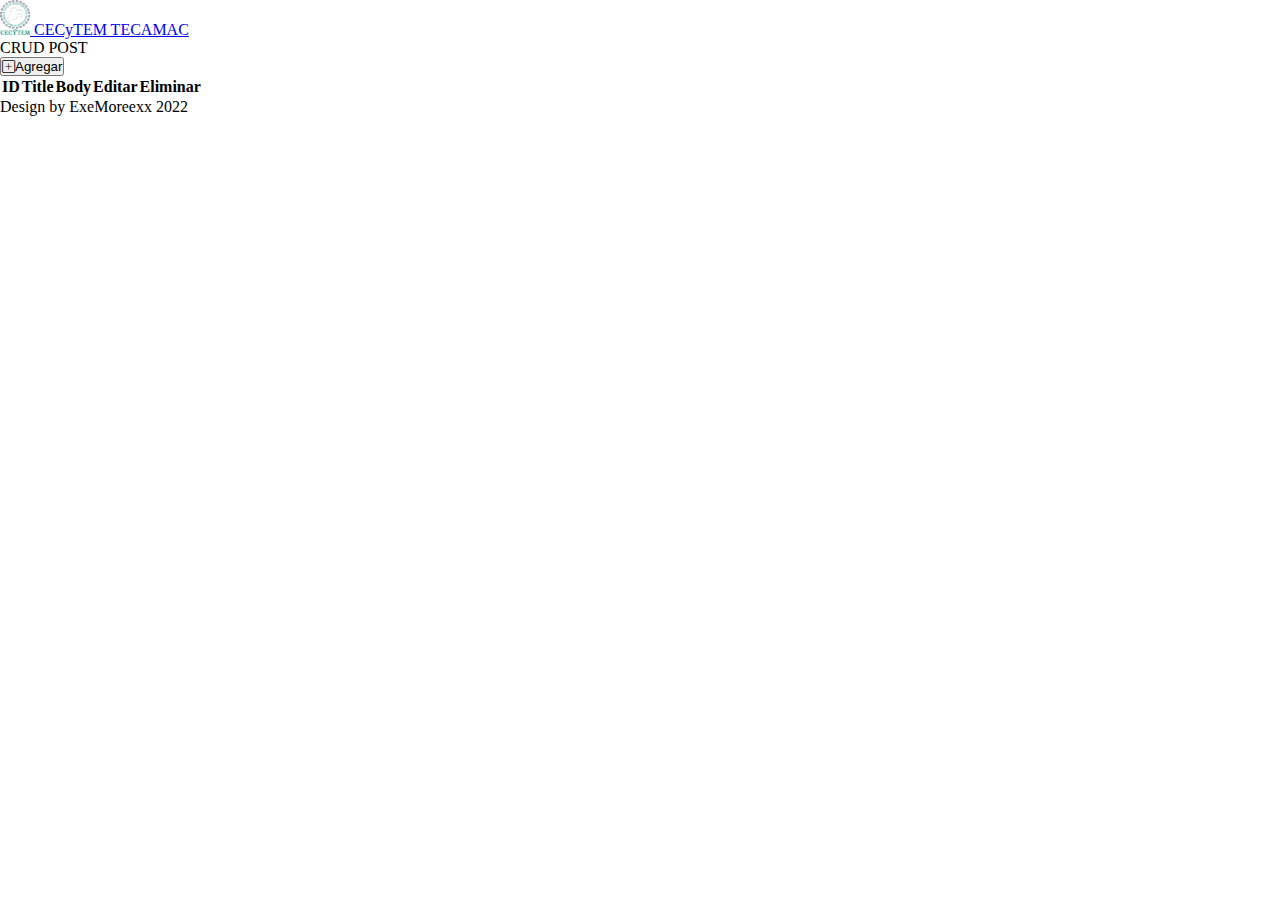
==== 01_CRUD/index.html @ 19387a5e "Mi primer commit" ====
<!DOCTYPE html>
<html lang="en">
  <head>
    <meta charset="UTF-8" />
    <meta http-equiv="X-UA-Compatible" content="IE=edge" />
    <meta name="viewport" content="width=device-width, initial-scale=1.0" />
    <title>CRUD</title>
    <link
      href="https://cdn.jsdelivr.net/npm/bootstrap@5.2.2/dist/css/bootstrap.min.css"
      rel="stylesheet"
      integrity="sha384-Zenh87qX5JnK2Jl0vWa8Ck2rdkQ2Bzep5IDxbcnCeuOxjzrPF/et3URy9Bv1WTRi"
      crossorigin="anonymous"
    />
    <script
      src="https://cdn.jsdelivr.net/npm/bootstrap@5.2.2/dist/js/bootstrap.bundle.min.js"
      integrity="sha384-OERcA2EqjJCMA+/3y+gxIOqMEjwtxJY7qPCqsdltbNJuaOe923+mo//f6V8Qbsw3"
      crossorigin="anonymous"
    ></script>
    <link
      rel="stylesheet"
      href="https://cdn.jsdelivr.net/npm/bootstrap-icons@1.9.1/font/bootstrap-icons.css"
    />
    <link rel="stylesheet" href="../css/01_style.css" />
  </head>
  <body onload="cargarPosts()">
    <div class="container-fluid">
      <nav class="navbar navbar-dark bg-dark">
        <div class="container-fluid">
          <a class="navbar-brand" href="#">
            <img
              src="../img/logo.png"
              alt="Logo"
              width="30"
              height="35"
              class="d-inline-block align-text-top"
            />
            CECyTEM TECAMAC
          </a>
        </div>
      </nav>
      <div class="card text-center">
        <div class="card-header">CRUD POST</div>
        <div class="card-body">
          <button type="button" class="btn btn-success float-end mb-3">
            <i class="bi bi-plus-square m-1"></i>Agregar
          </button>
          <table class="table">
            <thead class="table-dark">
              <tr>
                <th scope="col">ID</th>
                <th scope="col">Title</th>
                <th scope="col">Body</th>
                <th scope="col">Editar</th>
                <th scope="col">Eliminar</th>
              </tr>
            </thead>
            <tbody id="lista">
            </tbody>
          </table>
        </div>
        <div class="card-footer text-muted">Design by ExeMoreexx 2022</div>
      </div>
    </div>
    <script
      src="https://cdn.jsdelivr.net/npm/@popperjs/core@2.11.6/dist/umd/popper.min.js"
      integrity="sha384-oBqDVmMz9ATKxIep9tiCxS/Z9fNfEXiDAYTujMAeBAsjFuCZSmKbSSUnQlmh/jp3"
      crossorigin="anonymous"
    ></script>
    <script
      src="https://cdn.jsdelivr.net/npm/bootstrap@5.2.2/dist/js/bootstrap.min.js"
      integrity="sha384-IDwe1+LCz02ROU9k972gdyvl+AESN10+x7tBKgc9I5HFtuNz0wWnPclzo6p9vxnk"
      crossorigin="anonymous"
    ></script>
    <script src="../js/01_main.js"></script>
  </body>
</html>
---- css/01_style.css ----
* {
  padding: 0;
  margin: 0;
  box-sizing: border-box;
}
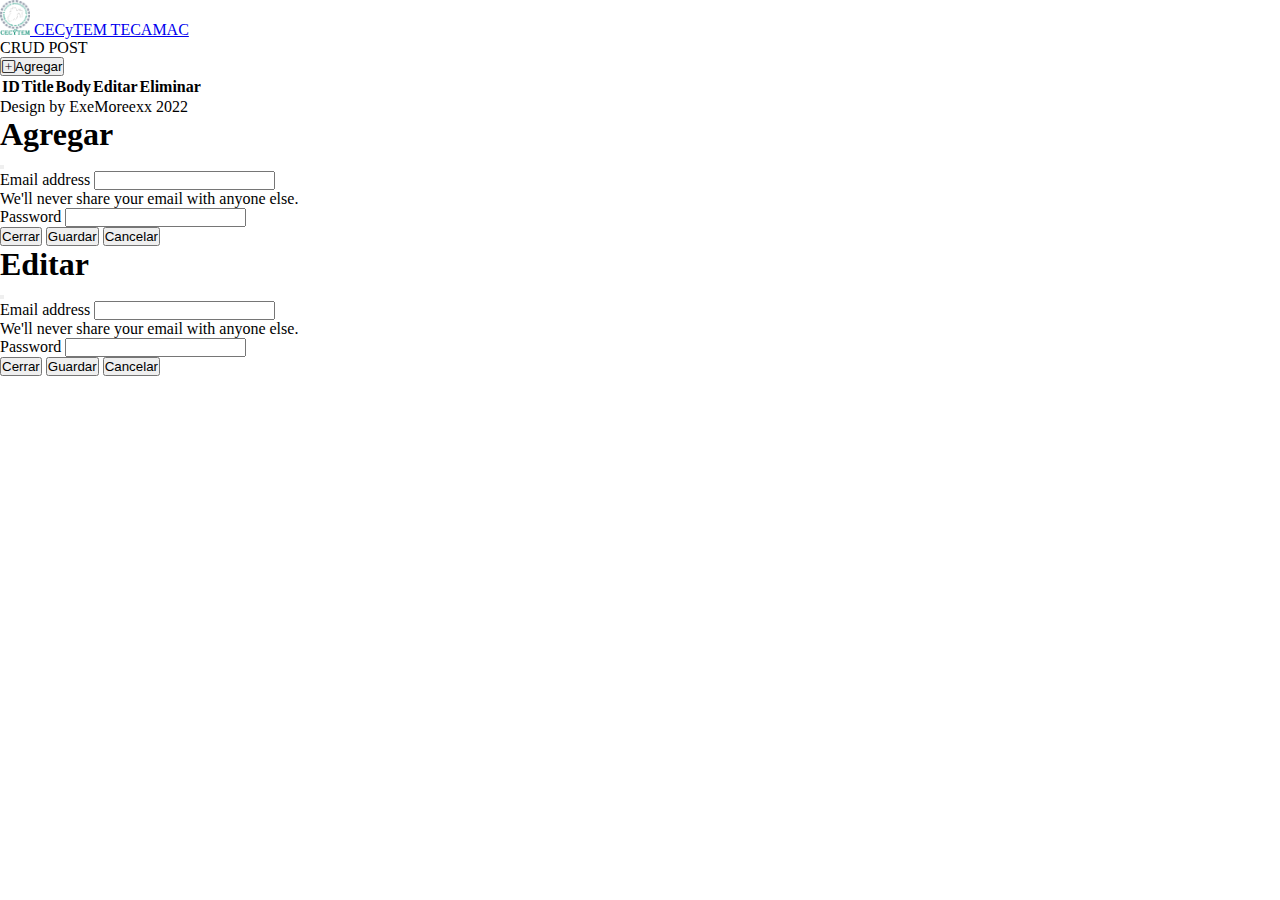
==== commit 169eb595: "Update" ====
--- a/01_CRUD/index.html
+++ b/01_CRUD/index.html
@@ -41,7 +41,12 @@
       <div class="card text-center">
         <div class="card-header">CRUD POST</div>
         <div class="card-body">
-          <button type="button" class="btn btn-success float-end mb-3">
+          <button
+            type="button"
+            class="btn btn-success float-end mb-3"
+            data-bs-toggle="modal"
+            data-bs-target="#addModal"
+          >
             <i class="bi bi-plus-square m-1"></i>Agregar
           </button>
           <table class="table">
@@ -54,13 +59,147 @@
                 <th scope="col">Eliminar</th>
               </tr>
             </thead>
-            <tbody id="lista">
-            </tbody>
+            <tbody id="lista"></tbody>
           </table>
         </div>
         <div class="card-footer text-muted">Design by ExeMoreexx 2022</div>
       </div>
     </div>
+    <!-- Modal Agregar -->
+    <div
+      class="modal fade"
+      id="addModal"
+      tabindex="-1"
+      aria-labelledby="exampleModalLabel"
+      aria-hidden="true"
+    >
+      <div class="modal-dialog">
+        <div class="modal-content">
+          <div class="modal-header">
+            <h1 class="modal-title fs-5" id="exampleModalLabel">Agregar</h1>
+            <button
+              type="button"
+              class="btn-close"
+              data-bs-dismiss="modal"
+              aria-label="Close"
+            ></button>
+          </div>
+          <div class="modal-body">
+            <form>
+              <div class="mb-3">
+                <label for="exampleInputEmail1" class="form-label"
+                  >Email address</label
+                >
+                <input
+                  type="email"
+                  class="form-control"
+                  id="exampleInputEmail1"
+                  aria-describedby="emailHelp"
+                />
+                <div id="emailHelp" class="form-text">
+                  We'll never share your email with anyone else.
+                </div>
+              </div>
+              <div class="mb-3">
+                <label for="exampleInputPassword1" class="form-label"
+                  >Password</label
+                >
+                <input
+                  type="password"
+                  class="form-control"
+                  id="exampleInputPassword1"
+                />
+              </div>
+            </form>
+          </div>
+          <div class="modal-footer">
+            <button
+              type="button"
+              class="btn btn-secondary"
+              data-bs-dismiss="modal"
+            >
+              Cerrar
+            </button>
+            <button type="button" class="btn btn-primary">Guardar</button>
+            <button
+              type="button"
+              class="btn btn-danger"
+              data-bs-dismiss="modal"
+            >
+              Cancelar
+            </button>
+          </div>
+        </div>
+      </div>
+    </div>
+
+        <!-- Modal Editar -->
+        <div
+        class="modal fade"
+        id="editModal"
+        tabindex="-1"
+        aria-labelledby="exampleModalLabel"
+        aria-hidden="true"
+      >
+        <div class="modal-dialog">
+          <div class="modal-content">
+            <div class="modal-header">
+              <h1 class="modal-title fs-5" id="exampleModalLabel">Editar</h1>
+              <button
+                type="button"
+                class="btn-close"
+                data-bs-dismiss="modal"
+                aria-label="Close"
+              ></button>
+            </div>
+            <div class="modal-body">
+              <form>
+                <div class="mb-3">
+                  <label for="exampleInputEmail1" class="form-label"
+                    >Email address</label
+                  >
+                  <input
+                    type="email"
+                    class="form-control"
+                    id="exampleInputEmail1"
+                    aria-describedby="emailHelp"
+                  />
+                  <div id="emailHelp" class="form-text">
+                    We'll never share your email with anyone else.
+                  </div>
+                </div>
+                <div class="mb-3">
+                  <label for="exampleInputPassword1" class="form-label"
+                    >Password</label
+                  >
+                  <input
+                    type="password"
+                    class="form-control"
+                    id="exampleInputPassword1"
+                  />
+                </div>
+              </form>
+            </div>
+            <div class="modal-footer">
+              <button
+                type="button"
+                class="btn btn-secondary"
+                data-bs-dismiss="modal"
+              >
+                Cerrar
+              </button>
+              <button type="button" class="btn btn-primary">Guardar</button>
+              <button
+                type="button"
+                class="btn btn-danger"
+                data-bs-dismiss="modal"
+              >
+                Cancelar
+              </button>
+            </div>
+          </div>
+        </div>
+      </div>
     <script
       src="https://cdn.jsdelivr.net/npm/@popperjs/core@2.11.6/dist/umd/popper.min.js"
       integrity="sha384-oBqDVmMz9ATKxIep9tiCxS/Z9fNfEXiDAYTujMAeBAsjFuCZSmKbSSUnQlmh/jp3"
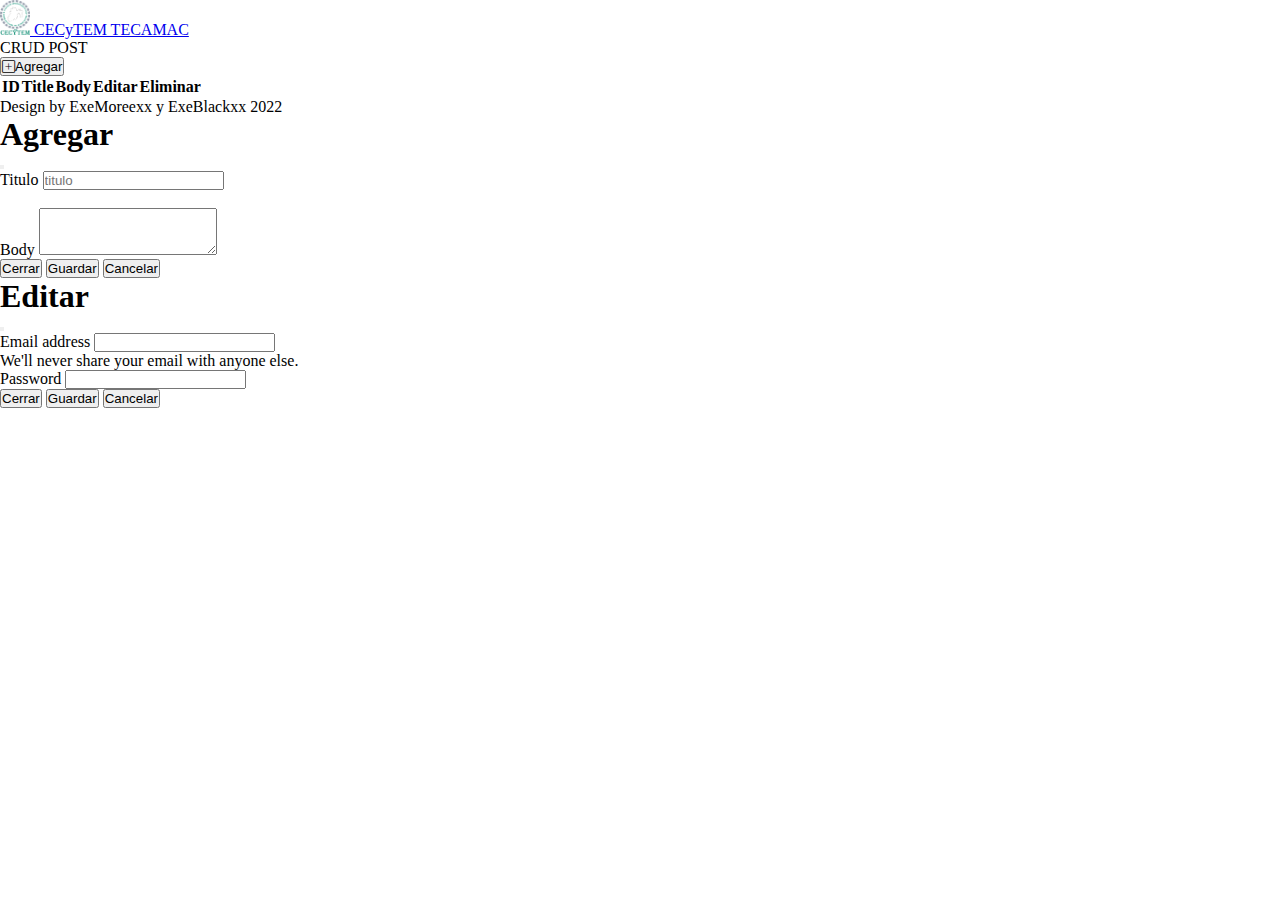
==== commit bdba5c9a: "Update" ====
--- a/01_CRUD/index.html
+++ b/01_CRUD/index.html
@@ -62,7 +62,9 @@
             <tbody id="lista"></tbody>
           </table>
         </div>
-        <div class="card-footer text-muted">Design by ExeMoreexx 2022</div>
+        <div class="card-footer text-muted">
+          Design by ExeMoreexx y ExeBlackxx 2022
+        </div>
       </div>
     </div>
     <!-- Modal Agregar -->
@@ -77,6 +79,68 @@
         <div class="modal-content">
           <div class="modal-header">
             <h1 class="modal-title fs-5" id="exampleModalLabel">Agregar</h1>
+            <button
+              type="button"
+              class="btn-close"
+              data-bs-dismiss="modal"
+              aria-label="Close"
+            ></button>
+          </div>
+          <div class="modal-body">
+            <div class="mb-3">
+              <label for="exampleFormControlInput1" class="form-label"
+                >Titulo</label
+              >
+              <input
+                type="text"
+                class="form-control"
+                id="titulo"
+                placeholder="titulo"
+              />
+            </div>
+            <br />
+            <div class="mb-3">
+              <label for="exampleFormControlTextarea1" class="form-label"
+                >Body</label
+              >
+              <textarea class="form-control" id="body" rows="3"></textarea>
+            </div>
+          </div>
+          <div class="modal-footer">
+            <button
+              type="button"
+              class="btn btn-secondary"
+              data-bs-dismiss="modal"
+            >
+              Cerrar
+            </button>
+            <button type="button" class="btn btn-primary" onclick="addPost()">
+              Guardar
+            </button>
+            <button
+              type="button"
+              class="btn btn-danger"
+              data-bs-dismiss="modal"
+            >
+              Cancelar
+            </button>
+          </div>
+        </div>
+      </div>
+    </div>
+
+    <!-- Modal Editar -->
+    <div
+      class="modal fade"
+      id="editModal"
+      tabindex="-1"
+      aria-labelledby="exampleModalLabel"
+      aria-hidden="true"
+    >
+      <div class="modal-dialog">
+        <div class="modal-content">
+          <div class="modal-header">
+            <h1 class="modal-title fs-5" id="exampleModalLabel">Editar</h1>
             <button
               type="button"
               class="btn-close"
@@ -132,74 +196,6 @@
         </div>
       </div>
     </div>
-
-        <!-- Modal Editar -->
-        <div
-        class="modal fade"
-        id="editModal"
-        tabindex="-1"
-        aria-labelledby="exampleModalLabel"
-        aria-hidden="true"
-      >
-        <div class="modal-dialog">
-          <div class="modal-content">
-            <div class="modal-header">
-              <h1 class="modal-title fs-5" id="exampleModalLabel">Editar</h1>
-              <button
-                type="button"
-                class="btn-close"
-                data-bs-dismiss="modal"
-                aria-label="Close"
-              ></button>
-            </div>
-            <div class="modal-body">
-              <form>
-                <div class="mb-3">
-                  <label for="exampleInputEmail1" class="form-label"
-                    >Email address</label
-                  >
-                  <input
-                    type="email"
-                    class="form-control"
-                    id="exampleInputEmail1"
-                    aria-describedby="emailHelp"
-                  />
-                  <div id="emailHelp" class="form-text">
-                    We'll never share your email with anyone else.
-                  </div>
-                </div>
-                <div class="mb-3">
-                  <label for="exampleInputPassword1" class="form-label"
-                    >Password</label
-                  >
-                  <input
-                    type="password"
-                    class="form-control"
-                    id="exampleInputPassword1"
-                  />
-                </div>
-              </form>
-            </div>
-            <div class="modal-footer">
-              <button
-                type="button"
-                class="btn btn-secondary"
-                data-bs-dismiss="modal"
-              >
-                Cerrar
-              </button>
-              <button type="button" class="btn btn-primary">Guardar</button>
-              <button
-                type="button"
-                class="btn btn-danger"
-                data-bs-dismiss="modal"
-              >
-                Cancelar
-              </button>
-            </div>
-          </div>
-        </div>
-      </div>
     <script
       src="https://cdn.jsdelivr.net/npm/@popperjs/core@2.11.6/dist/umd/popper.min.js"
       integrity="sha384-oBqDVmMz9ATKxIep9tiCxS/Z9fNfEXiDAYTujMAeBAsjFuCZSmKbSSUnQlmh/jp3"
@@ -210,6 +206,7 @@
       integrity="sha384-IDwe1+LCz02ROU9k972gdyvl+AESN10+x7tBKgc9I5HFtuNz0wWnPclzo6p9vxnk"
       crossorigin="anonymous"
     ></script>
+    <script src="../js/sweetalert2.all.min.js"></script>
     <script src="../js/01_main.js"></script>
   </body>
 </html>
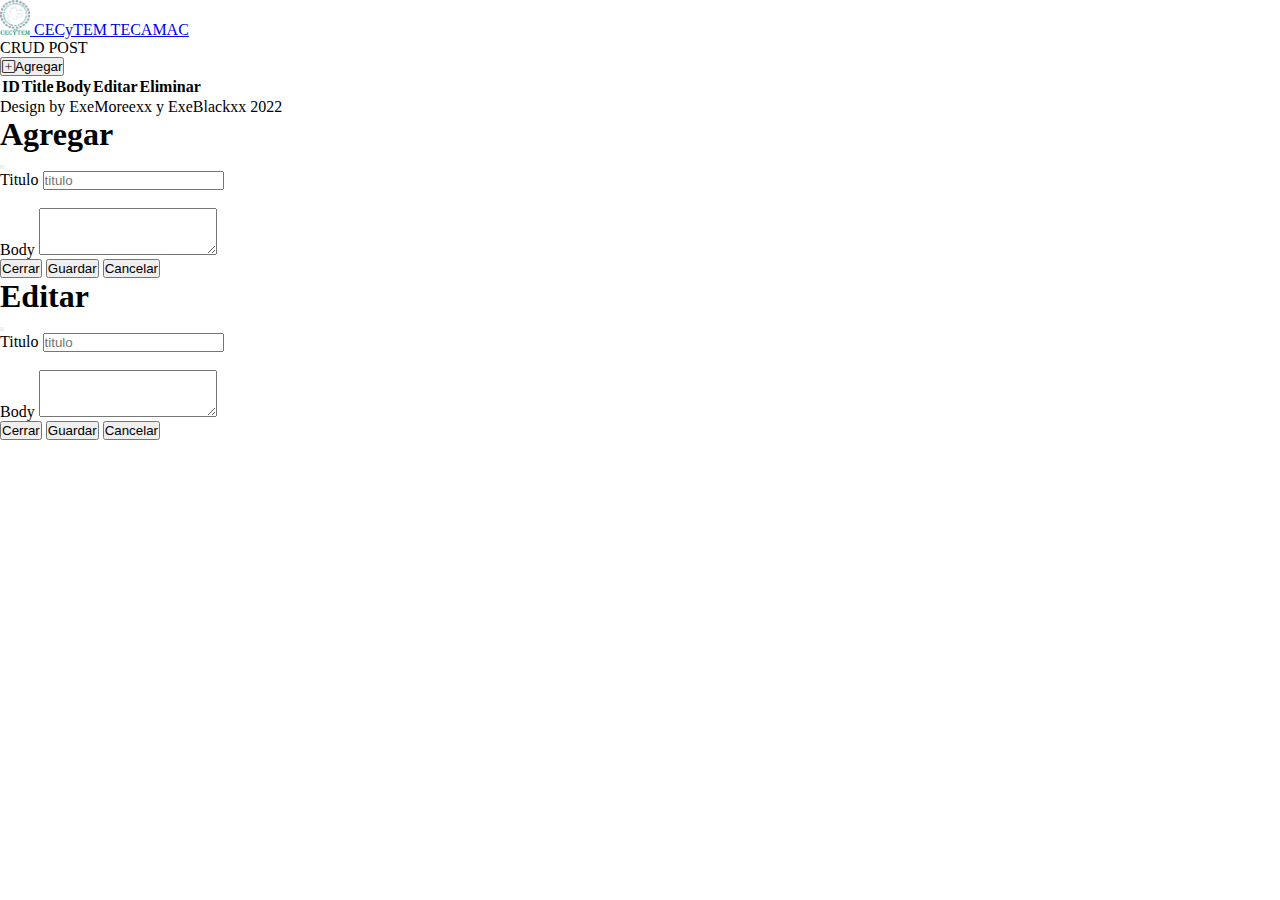
==== commit 2753e046: "Update" ====
--- a/01_CRUD/index.html
+++ b/01_CRUD/index.html
@@ -149,32 +149,26 @@
             ></button>
           </div>
           <div class="modal-body">
-            <form>
-              <div class="mb-3">
-                <label for="exampleInputEmail1" class="form-label"
-                  >Email address</label
-                >
-                <input
-                  type="email"
-                  class="form-control"
-                  id="exampleInputEmail1"
-                  aria-describedby="emailHelp"
-                />
-                <div id="emailHelp" class="form-text">
-                  We'll never share your email with anyone else.
-                </div>
-              </div>
-              <div class="mb-3">
-                <label for="exampleInputPassword1" class="form-label"
-                  >Password</label
-                >
-                <input
-                  type="password"
-                  class="form-control"
-                  id="exampleInputPassword1"
-                />
-              </div>
-            </form>
+            <div class="mb-3">
+              <label for="exampleFormControlInput1" class="form-label"
+                >Titulo</label
+              >
+              <input
+                type="text"
+                class="form-control"
+                id="etitle"
+                placeholder="titulo"
+              />
+            </div>
+            <br />
+            <div class="mb-3">
+              <label for="exampleFormControlTextarea1" class="form-label"
+                >Body</label
+              >
+              <textarea class="form-control" id="ebody" rows="3"></textarea>
+            </div>
+            <input type="hidden" id="eid" value="0">
+            <input type="hidden" id="euserid" value="0">
           </div>
           <div class="modal-footer">
             <button
@@ -184,7 +178,9 @@
             >
               Cerrar
             </button>
-            <button type="button" class="btn btn-primary">Guardar</button>
+            <button type="button" class="btn btn-primary" onclick="savePost()">
+              Guardar
+            </button>
             <button
               type="button"
               class="btn btn-danger"
@@ -196,6 +192,7 @@
         </div>
       </div>
     </div>
+    
     <script
       src="https://cdn.jsdelivr.net/npm/@popperjs/core@2.11.6/dist/umd/popper.min.js"
       integrity="sha384-oBqDVmMz9ATKxIep9tiCxS/Z9fNfEXiDAYTujMAeBAsjFuCZSmKbSSUnQlmh/jp3"
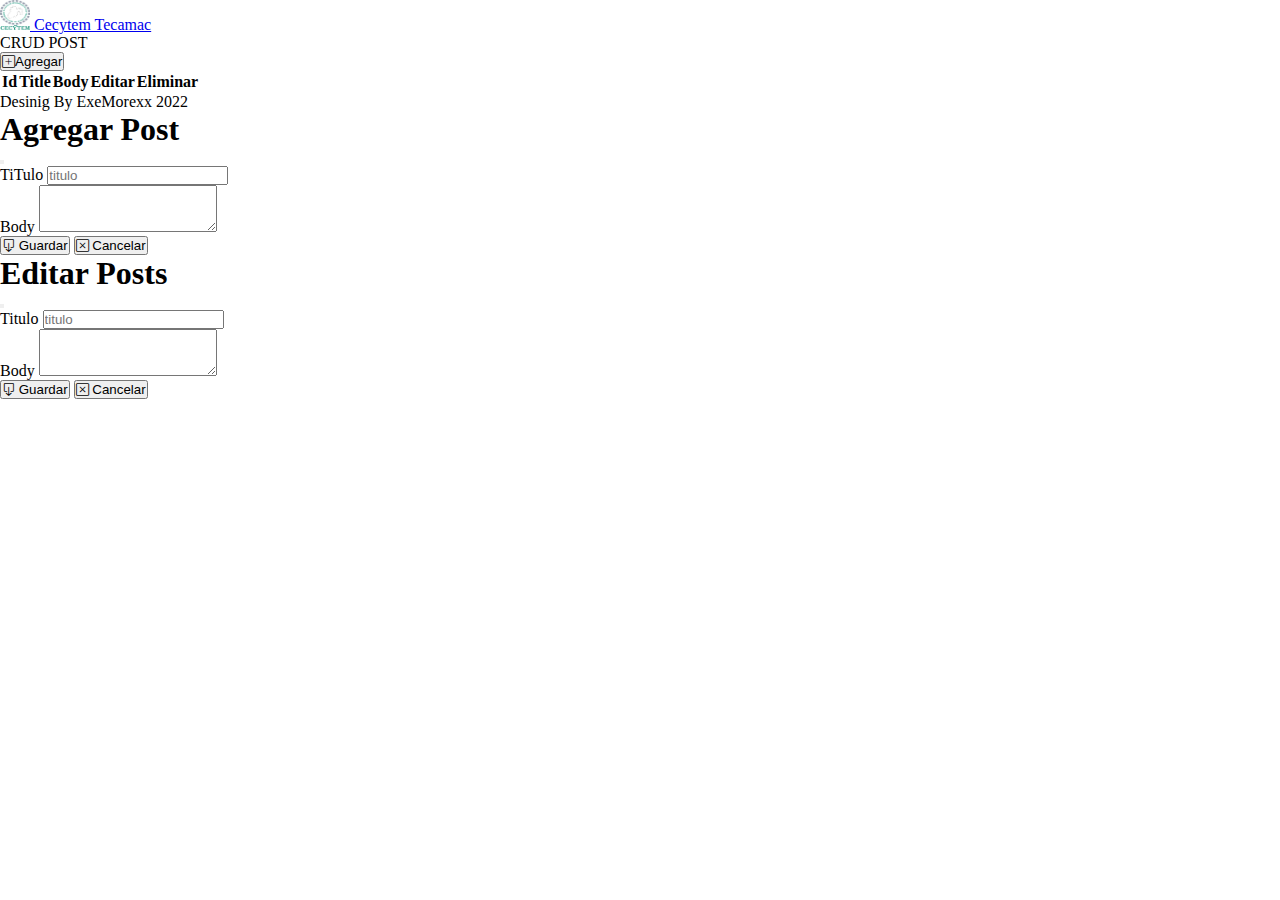
==== commit f731b8e0: "Update" ====
--- a/01_CRUD/index.html
+++ b/01_CRUD/index.html
@@ -4,7 +4,11 @@
     <meta charset="UTF-8" />
     <meta http-equiv="X-UA-Compatible" content="IE=edge" />
     <meta name="viewport" content="width=device-width, initial-scale=1.0" />
-    <title>CRUD</title>
+    <title>CRUD POST</title>
+    <link
+      rel="stylesheet"
+      href="https://cdn.jsdelivr.net/npm/bootstrap-icons@1.9.1/font/bootstrap-icons.css"
+    />
     <link
       href="https://cdn.jsdelivr.net/npm/bootstrap@5.2.2/dist/css/bootstrap.min.css"
       rel="stylesheet"
@@ -16,10 +20,6 @@
       integrity="sha384-OERcA2EqjJCMA+/3y+gxIOqMEjwtxJY7qPCqsdltbNJuaOe923+mo//f6V8Qbsw3"
       crossorigin="anonymous"
     ></script>
-    <link
-      rel="stylesheet"
-      href="https://cdn.jsdelivr.net/npm/bootstrap-icons@1.9.1/font/bootstrap-icons.css"
-    />
     <link rel="stylesheet" href="../css/01_style.css" />
   </head>
   <body onload="cargarPosts()">
@@ -31,10 +31,10 @@
               src="../img/logo.png"
               alt="Logo"
               width="30"
-              height="35"
+              height="30"
               class="d-inline-block align-text-top"
             />
-            CECyTEM TECAMAC
+            Cecytem Tecamac
           </a>
         </div>
       </nav>
@@ -42,17 +42,16 @@
         <div class="card-header">CRUD POST</div>
         <div class="card-body">
           <button
-            type="button"
-            class="btn btn-success float-end mb-3"
+            class="btn btn-success btn-lg float-end m-2"
             data-bs-toggle="modal"
             data-bs-target="#addModal"
           >
-            <i class="bi bi-plus-square m-1"></i>Agregar
+            <i class="bi bi-plus-square m-2"></i>Agregar
           </button>
           <table class="table">
             <thead class="table-dark">
               <tr>
-                <th scope="col">ID</th>
+                <th scope="col">Id</th>
                 <th scope="col">Title</th>
                 <th scope="col">Body</th>
                 <th scope="col">Editar</th>
@@ -62,12 +61,9 @@
             <tbody id="lista"></tbody>
           </table>
         </div>
-        <div class="card-footer text-muted">
-          Design by ExeMoreexx y ExeBlackxx 2022
-        </div>
+        <div class="card-footer text-muted">Desinig By ExeMorexx 2022</div>
       </div>
     </div>
-    <!-- Modal Agregar -->
     <div
       class="modal fade"
       id="addModal"
@@ -75,10 +71,12 @@
       aria-labelledby="exampleModalLabel"
       aria-hidden="true"
     >
-      <div class="modal-dialog">
+      <div class="modal-dialog modal-dialog-centered modal-lg">
         <div class="modal-content">
           <div class="modal-header">
-            <h1 class="modal-title fs-5" id="exampleModalLabel">Agregar</h1>
+            <h1 class="modal-title fs-5" id="exampleModalLabel">
+              Agregar Post
+            </h1>
             <button
               type="button"
               class="btn-close"
@@ -89,7 +87,7 @@
           <div class="modal-body">
             <div class="mb-3">
               <label for="exampleFormControlInput1" class="form-label"
-                >Titulo</label
+                >TiTulo</label
               >
               <input
                 type="text"
@@ -98,7 +96,6 @@
                 placeholder="titulo"
               />
             </div>
-            <br />
             <div class="mb-3">
               <label for="exampleFormControlTextarea1" class="form-label"
                 >Body</label
@@ -107,29 +104,22 @@
             </div>
           </div>
           <div class="modal-footer">
-            <button
-              type="button"
-              class="btn btn-secondary"
+            <button type="button" class="btn btn-success" onclick="addPost()">
+              <i class="bi bi-box-arrow-down m-1"></i>
+              Guardar
+            </button>
+            <button
+              type="button"
+              class="btn btn-danger"
               data-bs-dismiss="modal"
             >
-              Cerrar
-            </button>
-            <button type="button" class="btn btn-primary" onclick="addPost()">
-              Guardar
-            </button>
-            <button
-              type="button"
-              class="btn btn-danger"
-              data-bs-dismiss="modal"
-            >
+              <i class="bi bi-x-square m-1"></i>
               Cancelar
             </button>
           </div>
         </div>
       </div>
     </div>
-
-    <!-- Modal Editar -->
     <div
       class="modal fade"
       id="editModal"
@@ -137,10 +127,12 @@
       aria-labelledby="exampleModalLabel"
       aria-hidden="true"
     >
-      <div class="modal-dialog">
+      <div class="modal-dialog modal-dialog-centered modal-lg">
         <div class="modal-content">
           <div class="modal-header">
-            <h1 class="modal-title fs-5" id="exampleModalLabel">Editar</h1>
+            <h1 class="modal-title fs-5" id="exampleModalLabel">
+              Editar Posts
+            </h1>
             <button
               type="button"
               class="btn-close"
@@ -160,25 +152,22 @@
                 placeholder="titulo"
               />
             </div>
-            <br />
             <div class="mb-3">
               <label for="exampleFormControlTextarea1" class="form-label"
                 >Body</label
               >
               <textarea class="form-control" id="ebody" rows="3"></textarea>
-            </div>
-            <input type="hidden" id="eid" value="0">
-            <input type="hidden" id="euserid" value="0">
+              <input type="hidden" id="eid" value="0" />
+              <input type="hidden" id="euserid" value="0" />
+            </div>
           </div>
           <div class="modal-footer">
             <button
               type="button"
-              class="btn btn-secondary"
-              data-bs-dismiss="modal"
+              class="btn btn-success"
+              onclick="guardarPost()"
             >
-              Cerrar
-            </button>
-            <button type="button" class="btn btn-primary" onclick="savePost()">
+              <i class="bi bi-box-arrow-down m-1"></i>
               Guardar
             </button>
             <button
@@ -186,13 +175,21 @@
               class="btn btn-danger"
               data-bs-dismiss="modal"
             >
+              <i class="bi bi-x-square m-1"></i>
               Cancelar
             </button>
           </div>
         </div>
       </div>
     </div>
-    
+    <div
+      class="modal fade"
+      id="deleteModal"
+      tabindex="-1"
+      aria-labelledby="exampleModalLabel"
+      aria-hidden="true"
+    >
+    </div>
     <script
       src="https://cdn.jsdelivr.net/npm/@popperjs/core@2.11.6/dist/umd/popper.min.js"
       integrity="sha384-oBqDVmMz9ATKxIep9tiCxS/Z9fNfEXiDAYTujMAeBAsjFuCZSmKbSSUnQlmh/jp3"
